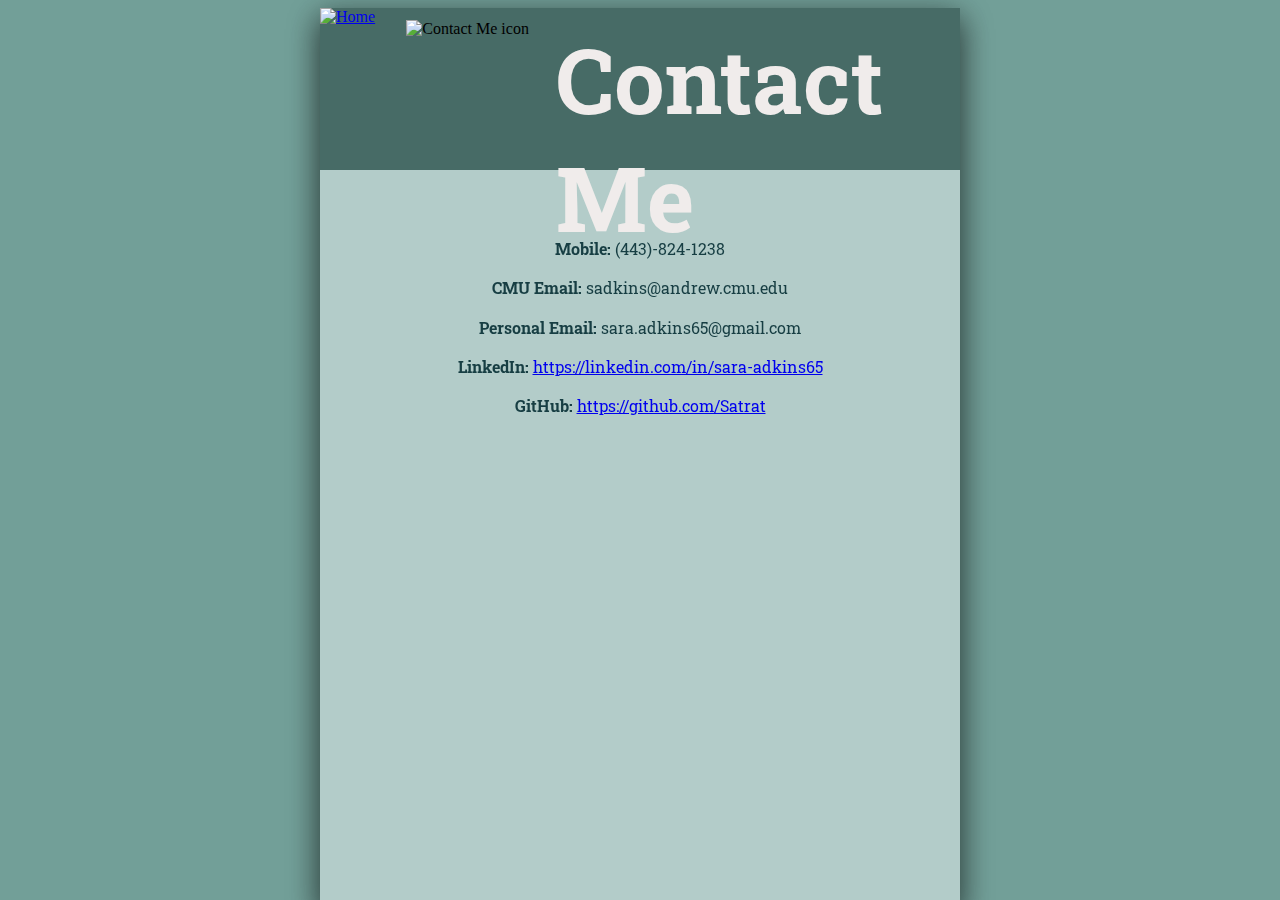
==== contact.html @ de458df8 "Added page content" ====
<!DOCTYPE html>
<html lang="en">
  <head>
    <meta charset="utf-8">
    <title>Sara Adkins-Contact Me</title>
    <link href='https://fonts.googleapis.com/css?family=Roboto+Slab' rel='stylesheet' type='text/css'>
    <link rel="stylesheet" type="text/css" href="style.css">
  </head>
  <body>
            <div class = "centerContent">
            <div class = "header">
                <div class = "back"><a href="index.html"><img src="Images/back-arrow.gif" alt="Home"></a></div>
                <div class = "icon"><img src="Images/contact.gif" alt="Contact Me icon"><h3>Contact Me</h3></div>
            </div>
            <div class = "content">
              <p style="text-align:center"><b>Mobile:</b> (443)-824-1238</p>
              <p style="text-align:center"><b>CMU Email:</b> sadkins@andrew.cmu.edu</p>
              <p style="text-align:center"><b>Personal Email:</b> sara.adkins65@gmail.com</p>
              <p style="text-align:center"><b>LinkedIn:</b> <a href = "https://linkedin.com/in/sara-adkins65">https://linkedin.com/in/sara-adkins65</a></p>
              <p style="text-align:center"><b>GitHub:</b> <a href ="https://github.com/Satrat">https://github.com/Satrat</a></p>

            </div>
            </div>
  </body>
</html>
---- style.css ----
#whole {
    height: 600px;
    width: 800px;
    padding: 0px;
    position: fixed;
    top: 50%;
    left: 50%;
    margin-top: -300px;
    margin-left: -400px;
}

#name {
    position: relative;
    height:33%;
    width:100%;
    margin:0px;
}

#menu {
    position: relative;
    vertical-align:top;
    height:27%;
    width:100%;
    margin:0px;
    padding:0px;
}

#topMenu {
    position: relative;
    vertical-align:top;
    height:11%;
    width:100%;
    margin:0px;
    padding:0px;
}

#bottomMenu {
    position: relative;
    vertical-align:top;
    height:6%;
    width:100%;
    margin:0px;
    padding:0px;
}

#description {
    position: relative;
    height:23%;
    width:100%;
    padding:30px;
}

.mItem {
    vertical-align:top;
    position: relative;
    display: inline-block;
    height:100%;
    width:19.5%; 
    margin:0px;
    padding: 0px;
}

.mItem img {
    display: block;
    margin: auto;
    width: 70%;
    padding-bottom:20px;
    height: auto;

    -webkit-transition: all .5s ease; /* Safari and Chrome */
    -moz-transition: all .5s ease; /* Firefox */
    -o-transition: all .5s ease; /* IE 9 */
    -ms-transition: all .5s ease; /* Opera */
    transition: all .5s ease;
}

.mItem:hover img {
    -webkit-transform:scale(1.2); /* Safari and Chrome */
    -moz-transform:scale(1.2); /* Firefox */
    -ms-transform:scale(1.2); /* IE 9 */
    -o-transform:scale(1.2); /* Opera */
     transform:scale(1.2);
}

.arrow img {
    display: block;
    margin: auto;
    height: auto;
    width: 40%;
}

.centerContent {
    height: 100%;
    width: 50%;
    padding: 0px;
    margin: 0px;
    position: fixed;
    left: 25%;
    background: #b3ccc9;
    box-shadow: 0 10px 30px 0 rgba(0, 0, 0, 0.4), 0 10px 30px 0 rgba(0, 0, 0, 0.4);
}

.header {
    position: relative;
    vertical-align:top;
    height:18%;
    width:100%;
    margin:0px;
    padding:0px;
    background: #476b66;
}

.content {
    position: relative;
    vertical-align:top;
    height:69%;
    width:100%;
    margin:0px;
    padding-top:8%;
    padding-bottom:3%;
    word-wrap: break-all;
    overflow: auto;

}

.content_port {
    position: relative;
    vertical-align:top;
    height:76%;
    width:100%;
    margin:0px;
    padding-bottom:3%;
    word-wrap: break-all;
    overflow: auto;
}

.content_res {
    position: relative;
    vertical-align:top;
    height: 78%;
    width:100%;
    margin:0px;
    padding-top:2%;
    padding-bottom:2%;
    word-wrap: break-all;
    overflow: auto;
    text-align: center;

}

.content_mus {
    position: relative;
    vertical-align:top;
    height:76%;
    width:100%;
    margin:0px;
    padding-bottom:3%;
    word-wrap: break-all;
    overflow: auto;
}

.content img {
    width: 300px;
    height: auto;
    float: left; 
    padding-right: 15px;
    padding-bottom: 2px;
}

.content_port img {
    width: 230px;
    height: 200px;
    float: left;
    padding-right: 15px;
    padding-bottom: 2px;
    padding-left: 30px;
    padding-top: 30px;
}


.back {
    vertical-align:top;
    position: relative;
    display: inline-block;
    height:100%;
    width:12%; 
    margin:0px;
    padding: 0px;
}

.back img {
    display: block;
    margin: 0px;
    width: auto;
    padding: 0px;
    height: 100%;
}

.icon {
    vertical-align:top;
    position: relative;
    display: inline-block;
    height:100%;
    width:85%; 
    padding-top: 1.8%;
    padding-bottom: 1.8%
}

.icon img {
    float: left;
    display: block;
    height: 80%;
    width: auto;
    padding-right: 5%;
    padding-left: 1%;

}

.mus_link {
    vertical-align:top;
    position: relative;
    display: inline-block;
    height:10%;
    width:32%; 
    margin:0px;
    padding: 0px;
    padding-top: 10px;
}

body {
    background: #729f98;
}

h1 {
    margin: 0px;
    text-align:center;
    color:#f0eceb;
    font-family: 'Roboto Slab', sans-serif; 
    font-size: 8em;
}

h2 {
    margin: 0px;
    text-align:center;
    color:#f0eceb;
    font-family: 'Roboto Slab', sans-serif; 
    font-size: 2em;
}

h3 {
    margin: 0px;
    text-align:left;
    color:#f0eceb;
    font-family: 'Roboto Slab', sans-serif; 
    padding: 0px;
    font-size: 10vh;
}

h4 {
    margin: 0px;
    text-align:left;
    color:#173e43;
    font-family: 'Roboto Slab', sans-serif; 
    font-size: 1.5em;
    margin-bottom: 40px;
    margin-left: 30px;
}

h5 {
    margin: 0px;
    text-align:left;
    color:#173e43;
    font-family: 'Roboto Slab', sans-serif; 
    font-size: 1.5em;
    margin-top: 40px;
    margin-left: 30px;
    margin-right: 30px;
}

p {
    margin-left: 30px;
    margin-right: 30px;
    text-align:left;
    word-wrap: break-word;
    color:#173e43;
    font-family: 'Roboto Slab', sans-serif; 
    font-size: 1em; 
    line-height: 145%; 
}

.content_res p {
    margin-left: 30px;
    margin-right: 30px;
    text-align:center;
    word-wrap: break-word;
    color:#173e43;
    font-family: 'Roboto Slab', sans-serif; 
    font-size: 1em; 
    line-height: 145%; 
}

.content_mus h6 {
    text-align: left;
    color:#173e43;
    font-family: 'Roboto Slab', sans-serif; 
    font-size: 1.3em; 
    margin-top: 5px;
    margin-bottom: 2px;
    margin-right: 0px;
    margin-left: 0px;
}
.mItem p {
    text-align: center;
    color:#173e43;
    font-family: 'Roboto Slab', sans-serif; 
    font-size: 1em; 
    margin-top: 0px;
}

.mus_link p {
    text-align: center;
}

.mus_link a {
    color: #173e43;
}
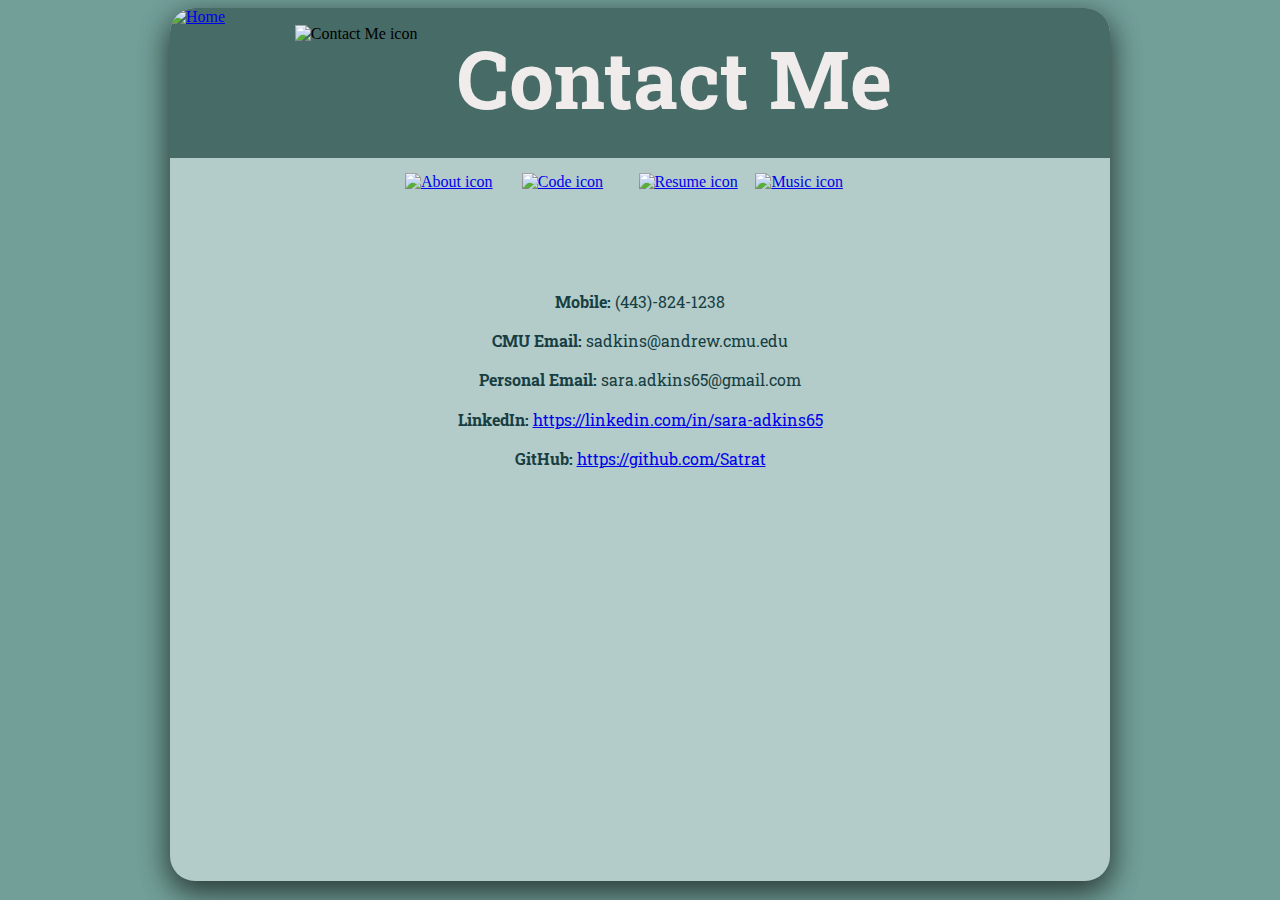
==== commit 19d223ad: "Text and style updates" ====
--- a/contact.html
+++ b/contact.html
@@ -1,25 +1,41 @@
-<!DOCTYPE html>
-<html lang="en">
-  <head>
-    <meta charset="utf-8">
-    <title>Sara Adkins-Contact Me</title>
-    <link href='https://fonts.googleapis.com/css?family=Roboto+Slab' rel='stylesheet' type='text/css'>
-    <link rel="stylesheet" type="text/css" href="style.css">
-  </head>
-  <body>
-            <div class = "centerContent">
-            <div class = "header">
-                <div class = "back"><a href="index.html"><img src="Images/back-arrow.gif" alt="Home"></a></div>
-                <div class = "icon"><img src="Images/contact.gif" alt="Contact Me icon"><h3>Contact Me</h3></div>
-            </div>
-            <div class = "content">
-              <p style="text-align:center"><b>Mobile:</b> (443)-824-1238</p>
-              <p style="text-align:center"><b>CMU Email:</b> sadkins@andrew.cmu.edu</p>
-              <p style="text-align:center"><b>Personal Email:</b> sara.adkins65@gmail.com</p>
-              <p style="text-align:center"><b>LinkedIn:</b> <a href = "https://linkedin.com/in/sara-adkins65">https://linkedin.com/in/sara-adkins65</a></p>
-              <p style="text-align:center"><b>GitHub:</b> <a href ="https://github.com/Satrat">https://github.com/Satrat</a></p>
-
-            </div>
-            </div>
-  </body>
-</html>
+<!DOCTYPE html>
+<html lang="en">
+  <head>
+    <meta charset="utf-8">
+    <title>Sara Adkins-Contact Me</title>
+    <link href='https://fonts.googleapis.com/css?family=Roboto+Slab' rel='stylesheet' type='text/css'>
+    <link rel="stylesheet" type="text/css" href="style.css">
+  </head>
+  <body>
+            <div class = "centerContent">
+            <div class = "header">
+                <div class = "back"><a href="index.html"><img src="Images/back-arrow.gif" alt="Home" style="border-radius: 25px 0px 0px 0px"></a></div>
+                <div class = "icon"><img src="Images/contact.gif" alt="Contact Me icon"><h3>Contact Me</h3></div>
+            </div>
+            <div class = "contentMenu">
+            <div class = "contentMenuItem">
+                <a href="about.html"><img src="Images/about.gif" alt="About icon"></a>
+            </div>
+            <div class = "contentMenuItem">
+                <a href="portfolio.html"><img src="Images/portfolio.gif" alt="Code icon"></a>
+            </div>
+            <div class = "contentMenuItem">
+                <a href="resume.html"><img src="Images/resume.gif" alt="Resume icon"></a>
+            </div>
+            <div class = "contentMenuItem">
+                <a href="music.html"><img src="Images/music.gif" alt="Music icon"></a>
+            </div>
+            </div>
+            <div class = "content" id = "contactContent">
+            </br>
+            </br>
+              <p><b>Mobile:</b> (443)-824-1238</p>
+              <p><b>CMU Email:</b> sadkins@andrew.cmu.edu</p>
+              <p><b>Personal Email:</b> sara.adkins65@gmail.com</p>
+              <p><b>LinkedIn:</b> <a href = "https://linkedin.com/in/sara-adkins65">https://linkedin.com/in/sara-adkins65</a></p>
+              <p><b>GitHub:</b> <a href ="https://github.com/Satrat">https://github.com/Satrat</a></p>
+
+            </div>
+            </div>
+  </body>
+</html>
--- a/style.css
+++ b/style.css
@@ -1,328 +1,340 @@
-
-
-#whole {
-    height: 600px;
-    width: 800px;
-    padding: 0px;
-    position: fixed;
-    top: 50%;
-    left: 50%;
-    margin-top: -300px;
-    margin-left: -400px;
-}
-
-#name {
-    position: relative;
-    height:33%;
-    width:100%;
-    margin:0px;
-}
-
-#menu {
-    position: relative;
-    vertical-align:top;
-    height:27%;
-    width:100%;
-    margin:0px;
-    padding:0px;
-}
-
-#topMenu {
-    position: relative;
-    vertical-align:top;
-    height:11%;
-    width:100%;
-    margin:0px;
-    padding:0px;
-}
-
-#bottomMenu {
-    position: relative;
-    vertical-align:top;
-    height:6%;
-    width:100%;
-    margin:0px;
-    padding:0px;
-}
-
-#description {
-    position: relative;
-    height:23%;
-    width:100%;
-    padding:30px;
-}
-
-.mItem {
-    vertical-align:top;
-    position: relative;
-    display: inline-block;
-    height:100%;
-    width:19.5%; 
-    margin:0px;
-    padding: 0px;
-}
-
-.mItem img {
-    display: block;
-    margin: auto;
-    width: 70%;
-    padding-bottom:20px;
-    height: auto;
-
-    -webkit-transition: all .5s ease; /* Safari and Chrome */
-    -moz-transition: all .5s ease; /* Firefox */
-    -o-transition: all .5s ease; /* IE 9 */
-    -ms-transition: all .5s ease; /* Opera */
-    transition: all .5s ease;
-}
-
-.mItem:hover img {
-    -webkit-transform:scale(1.2); /* Safari and Chrome */
-    -moz-transform:scale(1.2); /* Firefox */
-    -ms-transform:scale(1.2); /* IE 9 */
-    -o-transform:scale(1.2); /* Opera */
-     transform:scale(1.2);
-}
-
-.arrow img {
-    display: block;
-    margin: auto;
-    height: auto;
-    width: 40%;
-}
-
-.centerContent {
-    height: 100%;
-    width: 50%;
-    padding: 0px;
-    margin: 0px;
-    position: fixed;
-    left: 25%;
-    background: #b3ccc9;
-    box-shadow: 0 10px 30px 0 rgba(0, 0, 0, 0.4), 0 10px 30px 0 rgba(0, 0, 0, 0.4);
-}
-
-.header {
-    position: relative;
-    vertical-align:top;
-    height:18%;
-    width:100%;
-    margin:0px;
-    padding:0px;
-    background: #476b66;
-}
-
-.content {
-    position: relative;
-    vertical-align:top;
-    height:69%;
-    width:100%;
-    margin:0px;
-    padding-top:8%;
-    padding-bottom:3%;
-    word-wrap: break-all;
-    overflow: auto;
-
-}
-
-.content_port {
-    position: relative;
-    vertical-align:top;
-    height:76%;
-    width:100%;
-    margin:0px;
-    padding-bottom:3%;
-    word-wrap: break-all;
-    overflow: auto;
-}
-
-.content_res {
-    position: relative;
-    vertical-align:top;
-    height: 78%;
-    width:100%;
-    margin:0px;
-    padding-top:2%;
-    padding-bottom:2%;
-    word-wrap: break-all;
-    overflow: auto;
-    text-align: center;
-
-}
-
-.content_mus {
-    position: relative;
-    vertical-align:top;
-    height:76%;
-    width:100%;
-    margin:0px;
-    padding-bottom:3%;
-    word-wrap: break-all;
-    overflow: auto;
-}
-
-.content img {
-    width: 300px;
-    height: auto;
-    float: left; 
-    padding-right: 15px;
-    padding-bottom: 2px;
-}
-
-.content_port img {
-    width: 230px;
-    height: 200px;
-    float: left;
-    padding-right: 15px;
-    padding-bottom: 2px;
-    padding-left: 30px;
-    padding-top: 30px;
-}
-
-
-.back {
-    vertical-align:top;
-    position: relative;
-    display: inline-block;
-    height:100%;
-    width:12%; 
-    margin:0px;
-    padding: 0px;
-}
-
-.back img {
-    display: block;
-    margin: 0px;
-    width: auto;
-    padding: 0px;
-    height: 100%;
-}
-
-.icon {
-    vertical-align:top;
-    position: relative;
-    display: inline-block;
-    height:100%;
-    width:85%; 
-    padding-top: 1.8%;
-    padding-bottom: 1.8%
-}
-
-.icon img {
-    float: left;
-    display: block;
-    height: 80%;
-    width: auto;
-    padding-right: 5%;
-    padding-left: 1%;
-
-}
-
-.mus_link {
-    vertical-align:top;
-    position: relative;
-    display: inline-block;
-    height:10%;
-    width:32%; 
-    margin:0px;
-    padding: 0px;
-    padding-top: 10px;
-}
-
-body {
-    background: #729f98;
-}
-
-h1 {
-    margin: 0px;
-    text-align:center;
-    color:#f0eceb;
-    font-family: 'Roboto Slab', sans-serif; 
-    font-size: 8em;
-}
-
-h2 {
-    margin: 0px;
-    text-align:center;
-    color:#f0eceb;
-    font-family: 'Roboto Slab', sans-serif; 
-    font-size: 2em;
-}
-
-h3 {
-    margin: 0px;
-    text-align:left;
-    color:#f0eceb;
-    font-family: 'Roboto Slab', sans-serif; 
-    padding: 0px;
-    font-size: 10vh;
-}
-
-h4 {
-    margin: 0px;
-    text-align:left;
-    color:#173e43;
-    font-family: 'Roboto Slab', sans-serif; 
-    font-size: 1.5em;
-    margin-bottom: 40px;
-    margin-left: 30px;
-}
-
-h5 {
-    margin: 0px;
-    text-align:left;
-    color:#173e43;
-    font-family: 'Roboto Slab', sans-serif; 
-    font-size: 1.5em;
-    margin-top: 40px;
-    margin-left: 30px;
-    margin-right: 30px;
-}
-
-p {
-    margin-left: 30px;
-    margin-right: 30px;
-    text-align:left;
-    word-wrap: break-word;
-    color:#173e43;
-    font-family: 'Roboto Slab', sans-serif; 
-    font-size: 1em; 
-    line-height: 145%; 
-}
-
-.content_res p {
-    margin-left: 30px;
-    margin-right: 30px;
-    text-align:center;
-    word-wrap: break-word;
-    color:#173e43;
-    font-family: 'Roboto Slab', sans-serif; 
-    font-size: 1em; 
-    line-height: 145%; 
-}
-
-.content_mus h6 {
-    text-align: left;
-    color:#173e43;
-    font-family: 'Roboto Slab', sans-serif; 
-    font-size: 1.3em; 
-    margin-top: 5px;
-    margin-bottom: 2px;
-    margin-right: 0px;
-    margin-left: 0px;
-}
-.mItem p {
-    text-align: center;
-    color:#173e43;
-    font-family: 'Roboto Slab', sans-serif; 
-    font-size: 1em; 
-    margin-top: 0px;
-}
-
-.mus_link p {
-    text-align: center;
-}
-
-.mus_link a {
-    color: #173e43;
-}+/*Home Page*/
+
+#whole {
+    height: 600px;
+    width: 800px;
+    padding: 0px;
+    position: fixed;
+    top: 50%;
+    left: 50%;
+    margin-top: -300px;
+    margin-left: -400px;
+}
+#name {
+    position: relative;
+    height: 33%;
+    width: 100%;
+    margin: 0px;
+}
+#mainMenu {
+    position: relative;
+    vertical-align: top;
+    height: 27%;
+    width: 100%;
+    margin: 0px;
+    padding: 0px;
+}
+#topArrow {
+    position: relative;
+    vertical-align: top;
+    height: 11%;
+    width: 100%;
+    margin: 0px;
+    padding: 0px;
+}
+#bottomArrow {
+    position: relative;
+    vertical-align: top;
+    height: 6%;
+    width: 100%;
+    margin: 0px;
+    padding: 0px;
+}
+#description {
+    position: relative;
+    height: 23%;
+    width: 100%;
+    padding-top: 40px;
+    margin: 0 auto;
+}
+.mItem {
+    vertical-align: top;
+    position: relative;
+    display: inline-block;
+    height: 100%;
+    width: 19.5%;
+    margin: 0px;
+    padding: 0px;
+}
+.mItem img {
+    display: block;
+    margin: auto;
+    width: 70%;
+    padding-bottom: 20px;
+    height: auto;
+    -webkit-transition: all .5s ease;
+    /* Safari and Chrome */
+    -moz-transition: all .5s ease;
+    /* Firefox */
+    -o-transition: all .5s ease;
+    /* IE 9 */
+    -ms-transition: all .5s ease;
+    /* Opera */
+    transition: all .5s ease;
+}
+.mItem:hover img {
+    -webkit-transform: scale(1.2);
+    /* Safari and Chrome */
+    -moz-transform: scale(1.2);
+    /* Firefox */
+    -ms-transform: scale(1.2);
+    /* IE 9 */
+    -o-transform: scale(1.2);
+    /* Opera */
+    transform: scale(1.2);
+}
+.arrow img {
+    display: block;
+    margin: auto;
+    height: auto;
+    width: 40%;
+}
+
+/*Content Pages
+.centerContent {
+    height: 100%;
+    width: 50%;
+    padding: 0px;
+    margin: 0px;
+    position: fixed;
+    left: 25%;
+    background: #b3ccc9;
+    box-shadow: 0 10px 30px 0 rgba(0, 0, 0, 0.4), 0 10px 30px 0 rgba(0, 0, 0, 0.4);
+}
+*/
+
+.centerContent {
+    min-height: 97vh;
+    max-width: 940px;
+    width: 100%;
+    margin-left: auto;
+    margin-right: auto;
+    background: #b3ccc9;
+    border-radius: 25px 25px 25px 25px;
+    box-shadow: 0 10px 30px 0 rgba(0, 0, 0, 0.4), 0 10px 30px 0 rgba(0, 0, 0, 0.4);
+}
+
+/*Header Bar of Content Pages*/
+
+.header {
+    position: relative;
+    vertical-align: top;
+    height: 150px;
+    width: 100%;
+    margin: 0px;
+    padding: 0px;
+    border-radius: 25px 25px 0px 0px;
+    background: #476b66;
+}
+.back {
+    vertical-align: top;
+    position: relative;
+    display: inline-block;
+    height: 100%;
+    width: 12%;
+    margin: 0px;
+    padding: 0px;
+}
+.back img {
+    display: block;
+    margin: 0px;
+    width: auto;
+    padding: 0px;
+    height: 100%;
+}
+.icon {
+    vertical-align: top;
+    position: relative;
+    display: inline-block;
+    height: 100%;
+    width: 85%;
+    padding-top: 1.8%;
+    padding-bottom: 1.8%
+}
+.icon img {
+    float: left;
+    display: block;
+    height: 80%;
+    width: auto;
+    padding-right: 5%;
+    padding-left: 1%;
+}
+
+/*Main Content of Content Pages*/
+
+.content {
+    position: relative;
+    vertical-align: top;
+    width: 100%;
+    margin: 0px;
+    padding-top: 10px;
+    padding-bottom: 10px;
+    word-wrap: break-all;
+    overflow: auto;
+}
+
+#resumeContent {
+    text-align: center;
+}
+#aboutContent img {
+    width: 300px;
+    height: auto;
+    float: left;
+    padding-right: 15px;
+    padding-bottom: 2px;
+}
+#codeContent img {
+    width: 230px;
+    height: 200px;
+    float: left;
+    padding-right: 15px;
+    padding-bottom: 2px;
+    padding-left: 30px;
+    padding-top: 30px;
+}
+.musicMenu {
+    vertical-align: top;
+    position: relative;
+    display: inline-block;
+    height: 50px;
+    width: 32%;
+    margin: 0px;
+    padding: 0px;
+    padding-top: 10px;
+}
+
+.contentMenu {
+    position: relative;
+    height: 70px;
+    width: 50%;
+    margin: 0 auto;
+    padding: 0px;
+}
+
+.contentMenuItem {
+    vertical-align: top;
+    position: relative;
+    display: inline-block;
+    height: 100%;
+    width: 24%;
+    margin: 0px;
+    padding: 0px;
+}
+
+.contentMenuItem img {
+    display: block;
+    margin: auto;
+    height: 55px;
+    padding-top: 15px;
+    -webkit-transition: all .5s ease;
+    /* Safari and Chrome */
+    -moz-transition: all .5s ease;
+    /* Firefox */
+    -o-transition: all .5s ease;
+    /* IE 9 */
+    -ms-transition: all .5s ease;
+    /* Opera */
+    transition: all .5s ease;
+}
+
+.contentMenuItem:hover img {
+    -webkit-transform: scale(1.2);
+    /* Safari and Chrome */
+    -moz-transform: scale(1.2);
+    /* Firefox */
+    -ms-transform: scale(1.2);
+    /* IE 9 */
+    -o-transform: scale(1.2);
+    /* Opera */
+    transform: scale(1.2);
+}
+
+body {
+    background: #729f98;
+}
+h1 {
+    margin: 0px;
+    text-align: center;
+    color: #f0eceb;
+    font-family: 'Roboto Slab', sans-serif;
+    font-size: 124px;
+}
+h2 {
+    margin: 0px;
+    text-align: center;
+    color: #f0eceb;
+    font-family: 'Roboto Slab', sans-serif;
+    font-size: 32px;
+}
+h3 {
+    margin: 0px;
+    text-align: left;
+    color: #f0eceb;
+    font-family: 'Roboto Slab', sans-serif;
+    padding: 0px;
+    font-size: 80px;
+}
+h4 {
+    margin: 0px;
+    text-align: left;
+    color: #173e43;
+    font-family: 'Roboto Slab', sans-serif;
+    font-size: 24px;
+    margin-bottom: 30px;
+    margin-top: 30px;
+    margin-left: 30px;
+}
+h5 {
+    margin: 0px;
+    text-align: left;
+    color: #173e43;
+    font-family: 'Roboto Slab', sans-serif;
+    font-size: 24px;
+    margin-top: 40px;
+    margin-left: 30px;
+    margin-right: 30px;
+}
+p {
+    margin-left: 30px;
+    margin-right: 30px;
+    text-align: left;
+    word-wrap: break-word;
+    color: #173e43;
+    font-family: 'Roboto Slab', sans-serif;
+    font-size: 16px;
+    line-height: 145%;
+}
+#resumeContent p {
+    margin-top: 40px;
+    text-align: center;
+}
+#contactContent p {
+    text-align: center;
+}
+.content_mus h6 {
+    text-align: left;
+    color: #173e43;
+    font-family: 'Roboto Slab', sans-serif;
+    font-size: 20.8;
+    margin-top: 5px;
+    margin-bottom: 2px;
+    margin-right: 0px;
+    margin-left: 0px;
+}
+.mItem p {
+    text-align: center;
+    color: #173e43;
+    font-family: 'Roboto Slab', sans-serif;
+    font-size: 16px;
+    margin-top: 0px;
+}
+.musicMenu p {
+    text-align: center;
+}
+.musicMenu a {
+    color: #173e43;
+}
+#resume {
+  width: 90%;
+  height: 1200px;
+}
